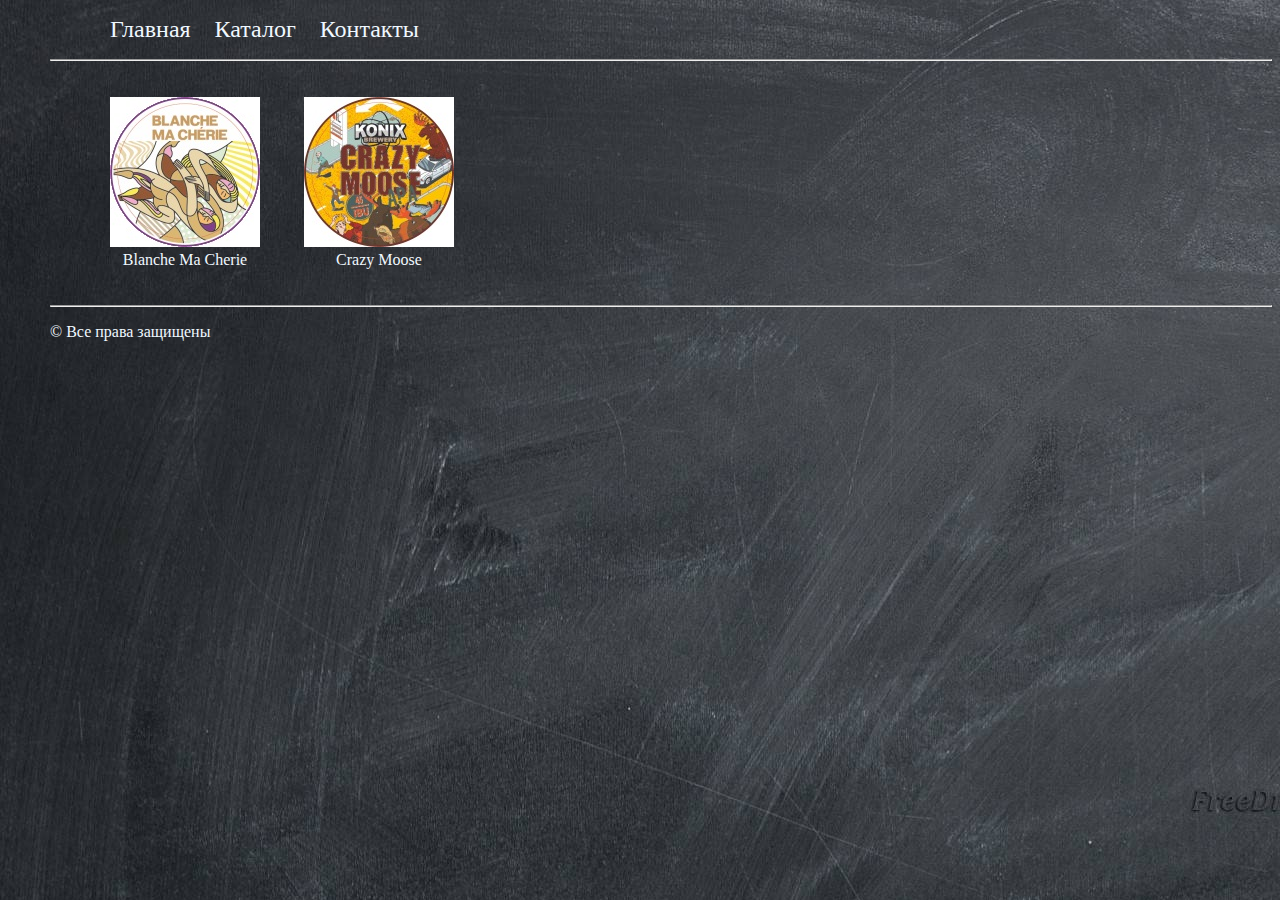
==== html_css/beer shop/catalog.html @ d3bdf13f "lesson 3 part 1" ====
<!DOCTYPE html>
<html lang="en">

<head>
  <meta charset="UTF-8">
  <title>Document</title>
  <link rel="stylesheet" href="css/beershop.css">
</head>

<body>
  <header>
    <ul class="menu">
      <li><a href="index.html">Главная</a></li>
      <li><a href="catalog.html">Каталог</a></li>
      <li><a href="contacts.html">Контакты</a></li>
    </ul>
    <hr>
  </header>
  <main>
    <ul class="catalog">
      <a href="catalog/beer1.html"><li>
        <img class="img_logo" src="img/beer1.jpg" alt="beer">
        <p>Blanche Ma Cherie</p>        
      </li></a>
       <a href="catalog/beer2.html"><li>
        <img class="img_logo" src="img/beer2.jpg" alt="beer">
        <p>Crazy Moose</p>        
      </li></a>
    </ul>
  </main>
  <footer>
    <hr>
    <p>&copy; Все права защищены</p>
  </footer>
</body>

</html>
---- html_css/beer shop/css/beershop.css ----
body {
  font: 12pt "Franklin Gothic Medium", cursive;
  background-image: url(../img/backgound.jpg);
  color: aliceblue;
  margin-left: 50px;
}

.img_logo {
  width: 150px;
  height: 150px;
}

input {
  width: 100%
}

textarea {
  width: 100%
}

select {
  width: 100%
}

li {
  list-style-type: none;
}

a {
  text-decoration: none;
  font: 12pt "Franklin Gothic Medium", cursive;
  color: aliceblue
}

.menu li {
  display: inline-block;
  margin-left: 20px;
}

.menu a {
  font-size: 24px;
}

.catalog li {
  display: inline-block;
  margin: 20px;
}

.catalog a p {
  margin: 0px;
  padding: 0px;
  text-align: center;
}

.beer h3 {
  color: antiquewhite;
  font-size: 16px;
  font-weight: 400;
}

.beer .beer_desciption_short {
  color: #f5f5f5;
  font-size: 14px;
  font-style: italic;
  line-height: 16px;
}

.beer .beer_desciption_full {
  color: #f0f0f0;
  font-size: 16px;
  font-style: italic;
  line-height: 24px;
  text-align: left;
}

.beer .beer_propertys {
  color: #b0b0b0;
  font-size: 14px;
  list-style-image: url(../img/book.png); /* Путь к изображению маркера */
}
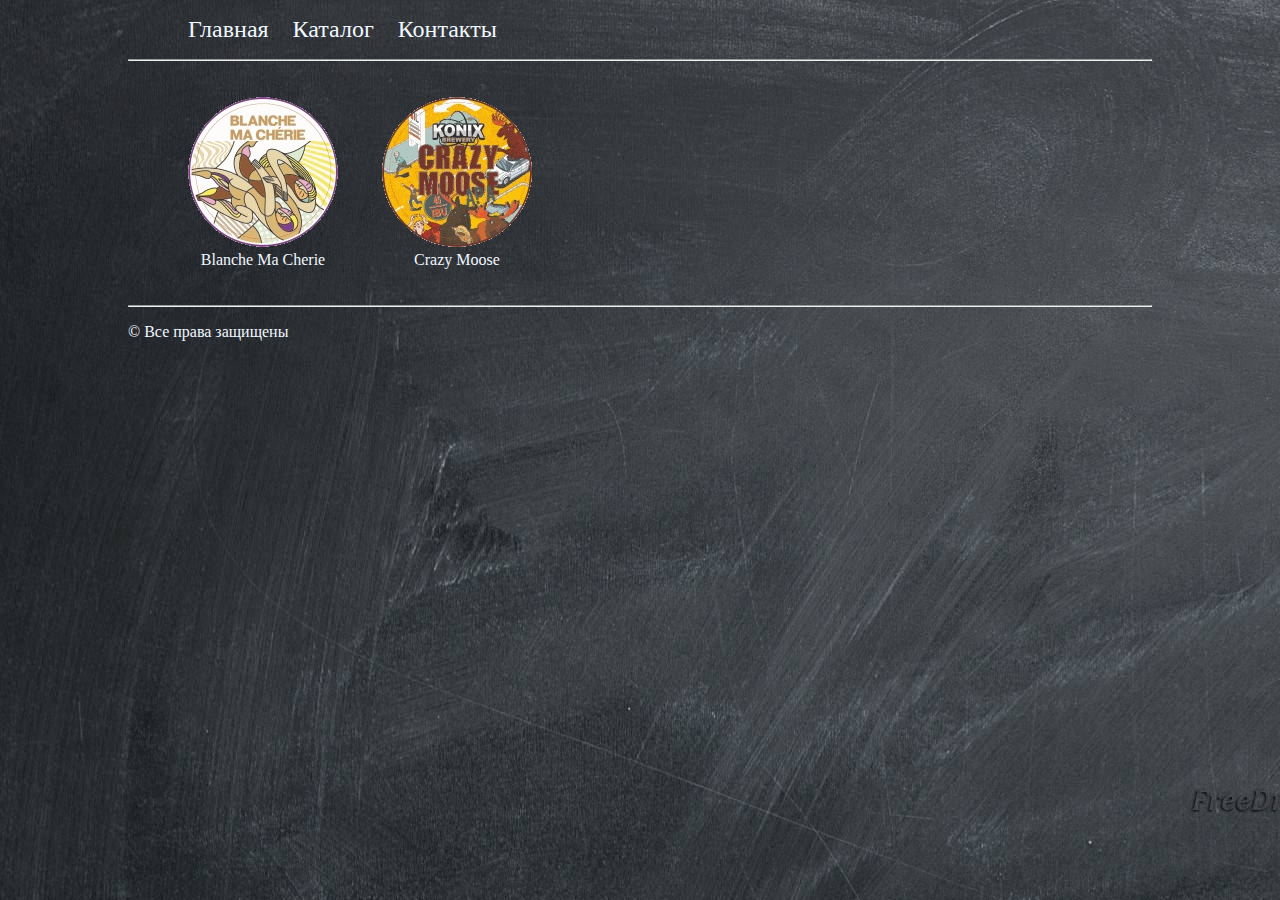
==== commit 53b9db03: "lesson 3 complate" ====
--- a/html_css/beer shop/catalog.html
+++ b/html_css/beer shop/catalog.html
@@ -19,11 +19,11 @@
   <main>
     <ul class="catalog">
       <a href="catalog/beer1.html"><li>
-        <img class="img_logo" src="img/beer1.jpg" alt="beer">
+        <img class="img_logo" src="img/beer1.png" alt="beer">
         <p>Blanche Ma Cherie</p>        
       </li></a>
        <a href="catalog/beer2.html"><li>
-        <img class="img_logo" src="img/beer2.jpg" alt="beer">
+        <img class="img_logo" src="img/beer2.png" alt="beer">
         <p>Crazy Moose</p>        
       </li></a>
     </ul>
--- a/html_css/beer shop/css/beershop.css
+++ b/html_css/beer shop/css/beershop.css
@@ -2,7 +2,8 @@
   font: 12pt "Franklin Gothic Medium", cursive;
   background-image: url(../img/backgound.jpg);
   color: aliceblue;
-  margin-left: 50px;
+  margin: 0 auto;
+  width: 80%;
 }
 
 .img_logo {
@@ -54,7 +55,7 @@
 
 .beer h3 {
   color: antiquewhite;
-  font-size: 16px;
+  font-size: 18px;
   font-weight: 400;
 }
 
@@ -74,7 +75,19 @@
 }
 
 .beer .beer_propertys {
-  color: #b0b0b0;
-  font-size: 14px;
-  list-style-image: url(../img/book.png); /* Путь к изображению маркера */
+  color: #d0d0d0;
+  font-size: 16px;
+  list-style-image: url(../img/marker.png);
+  /* Путь к изображению маркера */
 }
+
+.map,
+.form {
+  float: left;
+  margin: 20px;
+}
+
+.form input {
+  border-bottom: 1px solid #eee;
+  font: 12pt "Franklin Gothic Medium", cursive;
+}
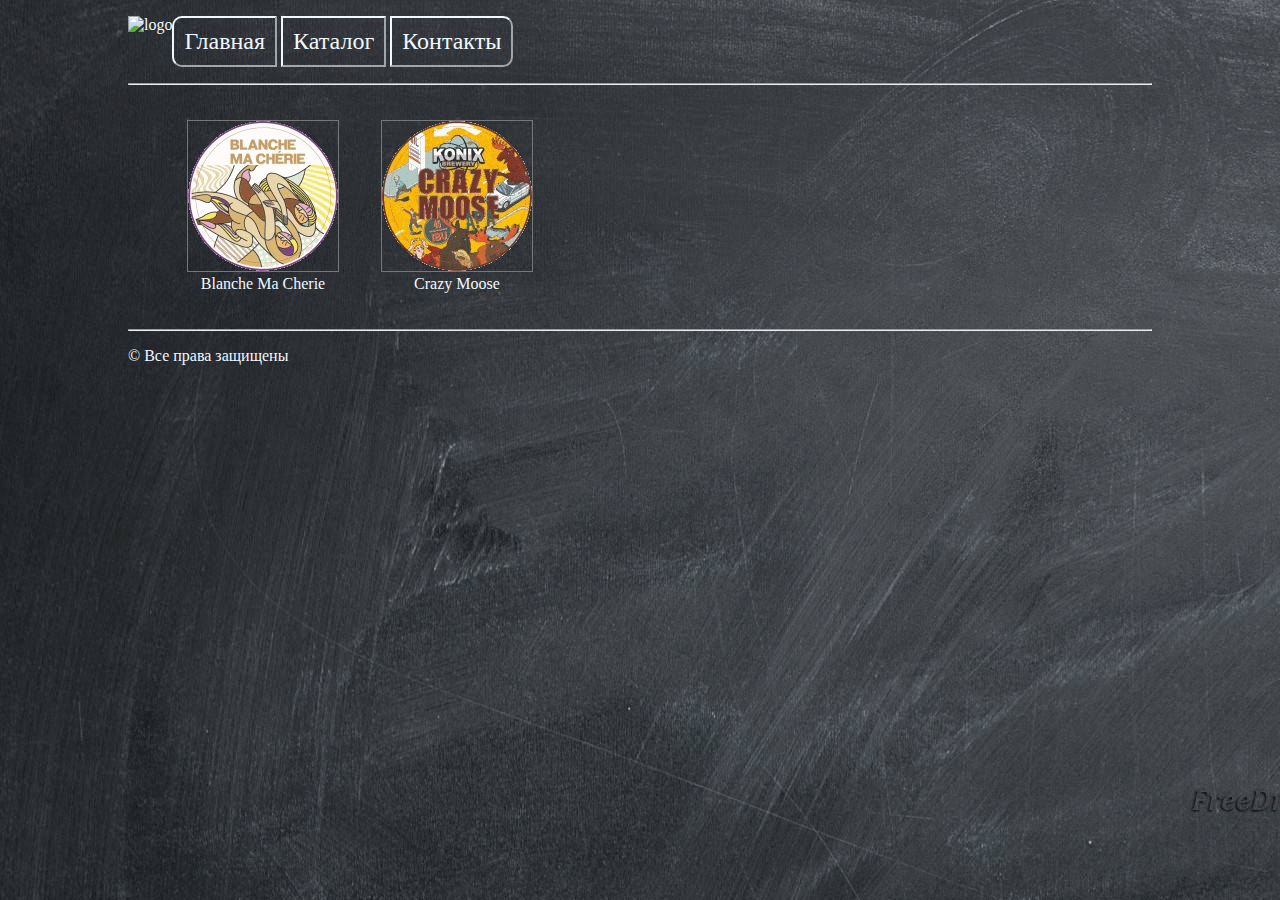
==== commit d8708086: "lesson 4" ====
--- a/html_css/beer shop/catalog.html
+++ b/html_css/beer shop/catalog.html
@@ -8,30 +8,50 @@
 </head>
 
 <body>
-  <header>
+  <div class="header">
+    <div class="div_logo"><img class="logo" src="img/logo.png" alt="logo"></div>
     <ul class="menu">
-      <li><a href="index.html">Главная</a></li>
-      <li><a href="catalog.html">Каталог</a></li>
-      <li><a href="contacts.html">Контакты</a></li>
+      <li>
+        <a href="index.html">
+          <div>Главная</div>
+        </a>
+      </li>
+      <li>
+        <a href="catalog.html">
+          <div>Каталог</div>
+        </a>
+      </li>
+      <li>
+        <a href="contacts.html">
+          <div>Контакты</div>
+        </a>
+      </li>
     </ul>
     <hr>
-  </header>
+  </div>
+
   <main>
     <ul class="catalog">
-      <a href="catalog/beer1.html"><li>
-        <img class="img_logo" src="img/beer1.png" alt="beer">
-        <p>Blanche Ma Cherie</p>        
-      </li></a>
-       <a href="catalog/beer2.html"><li>
-        <img class="img_logo" src="img/beer2.png" alt="beer">
-        <p>Crazy Moose</p>        
-      </li></a>
+      <a href="catalog/beer1.html">
+        <li>
+          <img class="img_logo" src="img/beer1.png" alt="beer">
+          <p>Blanche Ma Cherie</p>
+        </li>
+      </a>
+      <a href="catalog/beer2.html">
+        <li>
+          <img class="img_logo" src="img/beer2.png" alt="beer">
+          <p>Crazy Moose</p>
+        </li>
+      </a>
     </ul>
   </main>
-  <footer>
+
+  <div class="footer">
     <hr>
     <p>&copy; Все права защищены</p>
-  </footer>
+  </div>
+
 </body>
 
 </html>
--- a/html_css/beer shop/css/beershop.css
+++ b/html_css/beer shop/css/beershop.css
@@ -6,9 +6,18 @@
   width: 80%;
 }
 
+.main {
+  margin-left: 2%;
+}
+
 .img_logo {
   width: 150px;
   height: 150px;
+  outline: 1px solid #777;
+}
+
+.img_logo:hover {
+  outline-style: none;
 }
 
 input {
@@ -33,13 +42,44 @@
   color: aliceblue
 }
 
+.menu li:first-child {
+  border-top-left-radius: 10px;
+  border-bottom-left-radius: 10px;
+}
+
+.menu li:last-child {
+  border-top-right-radius: 10px;
+  border-bottom-right-radius: 10px;
+}
+
 .menu li {
   display: inline-block;
-  margin-left: 20px;
+  border: 2px outset aliceblue;
+}
+
+.div_logo {
+  float: left;
+}
+
+.logo {
+  width: 110px;
+  height: 100px;
+}
+
+.menu li:hover {
+  border-color: bisque;
+}
+
+.menu div {
+  padding: 10px;
 }
 
 .menu a {
   font-size: 24px;
+}
+
+.menu a:hover {
+  color: bisque;
 }
 
 .catalog li {
@@ -74,11 +114,9 @@
   text-align: left;
 }
 
-.beer .beer_propertys {
-  color: #d0d0d0;
-  font-size: 16px;
-  list-style-image: url(../img/marker.png);
-  /* Путь к изображению маркера */
+.beer p::first-letter {
+  font: 16pt "Arial", fantasy;
+  color: antiquewhite;
 }
 
 .map,
@@ -91,3 +129,35 @@
   border-bottom: 1px solid #eee;
   font: 12pt "Franklin Gothic Medium", cursive;
 }
+
+.form input:focus {
+  text-transform: capitalize;
+}
+
+.form textarea {
+  text-transform: capitalize;
+}
+
+.email:focus {
+  color: blue;
+  background-color: beige;
+}
+
+.beer_propertys {
+  border-spacing: 10px;
+  color: #d0d0d0;
+  font-size: 16px;
+}
+
+.beer_propertys td {
+  text-align: center;
+}
+
+.beer_propertys tr td:first-child {
+  padding-left: 10px;
+  text-align: left;
+}
+
+.beer_propertys tr:first-child {
+  height: 50px;
+}
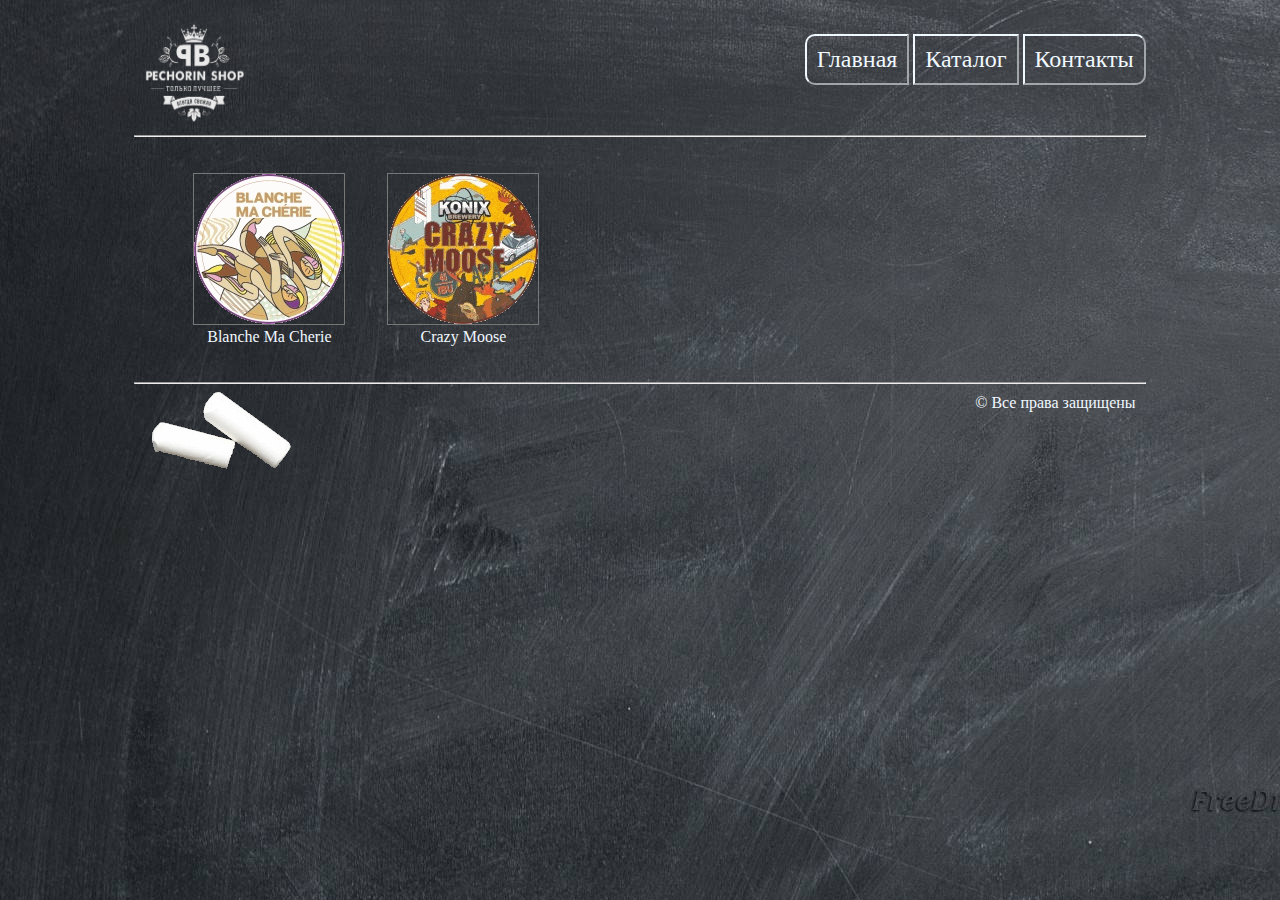
==== commit 7db93897: "lesson 5" ====
--- a/html_css/beer shop/catalog.html
+++ b/html_css/beer shop/catalog.html
@@ -8,50 +8,53 @@
 </head>
 
 <body>
-  <div class="header">
-    <div class="div_logo"><img class="logo" src="img/logo.png" alt="logo"></div>
-    <ul class="menu">
-      <li>
-        <a href="index.html">
-          <div>Главная</div>
+  <div class="container">
+   
+    <div class="header">
+      <div class="div_logo"><img class="logo" src="img/logo.png" alt="logo"></div>
+      <ul class="menu">
+        <li>
+          <a href="index.html">
+            <div>Главная</div>
+          </a>
+        </li>
+        <li>
+          <a href="catalog.html">
+            <div>Каталог</div>
+          </a>
+        </li>
+        <li>
+          <a href="contacts.html">
+            <div>Контакты</div>
+          </a>
+        </li>
+      </ul>
+      <hr>
+
+    </div>
+
+    <main>
+      <ul class="catalog">
+        <a href="catalog/beer1.html">
+          <li>
+            <img class="img_logo" src="img/beer1.png" alt="beer">
+            <p>Blanche Ma Cherie</p>
+          </li>
         </a>
-      </li>
-      <li>
-        <a href="catalog.html">
-          <div>Каталог</div>
+        <a href="catalog/beer2.html">
+          <li>
+            <img class="img_logo" src="img/beer2.png" alt="beer">
+            <p>Crazy Moose</p>
+          </li>
         </a>
-      </li>
-      <li>
-        <a href="contacts.html">
-          <div>Контакты</div>
-        </a>
-      </li>
-    </ul>
-    <hr>
+      </ul>
+    </main>
+
+    <div class="footer">
+      <hr>
+      <p>&copy; Все права защищены</p>
+    </div>
   </div>
-
-  <main>
-    <ul class="catalog">
-      <a href="catalog/beer1.html">
-        <li>
-          <img class="img_logo" src="img/beer1.png" alt="beer">
-          <p>Blanche Ma Cherie</p>
-        </li>
-      </a>
-      <a href="catalog/beer2.html">
-        <li>
-          <img class="img_logo" src="img/beer2.png" alt="beer">
-          <p>Crazy Moose</p>
-        </li>
-      </a>
-    </ul>
-  </main>
-
-  <div class="footer">
-    <hr>
-    <p>&copy; Все права защищены</p>
-  </div>
-
 </body>
 
-</html>
+</html>--- a/html_css/beer shop/css/beershop.css
+++ b/html_css/beer shop/css/beershop.css
@@ -1,9 +1,33 @@
 body {
   font: 12pt "Franklin Gothic Medium", cursive;
   background-image: url(../img/backgound.jpg);
+
   color: aliceblue;
+}
+
+.container {
   margin: 0 auto;
+  padding: 10px;
   width: 80%;
+  /*border: 5px double aliceblue*/
+}
+
+.header {
+  height: 120px;
+}
+
+.header .div_logo {
+  margin: 5px 0 0 5px;
+}
+
+.footer {
+  height: 120px;
+  background: url(../img/footer.png) no-repeat;
+}
+
+.footer p {
+  text-align: right;
+  margin: 10px 10px 0 0;
 }
 
 .main {
@@ -39,7 +63,15 @@
 a {
   text-decoration: none;
   font: 12pt "Franklin Gothic Medium", cursive;
-  color: aliceblue
+  color: aliceblue;
+}
+
+.m1 {
+  display: inline-block;
+}
+
+.menu {
+  float: right;
 }
 
 .menu li:first-child {
@@ -57,29 +89,29 @@
   border: 2px outset aliceblue;
 }
 
+.menu li:hover {
+  border-color: bisque;
+}
+
+.menu div {
+  padding: 10px;
+}
+
+.menu a {
+  font-size: 24px;
+}
+
+.menu a:hover {
+  color: bisque;
+}
+
 .div_logo {
-  float: left;
+  display: inline-block;
 }
 
 .logo {
   width: 110px;
   height: 100px;
-}
-
-.menu li:hover {
-  border-color: bisque;
-}
-
-.menu div {
-  padding: 10px;
-}
-
-.menu a {
-  font-size: 24px;
-}
-
-.menu a:hover {
-  color: bisque;
 }
 
 .catalog li {
@@ -161,3 +193,50 @@
 .beer_propertys tr:first-child {
   height: 50px;
 }
+
+.short_property {
+  float: right;
+}
+
+.beer {
+  width: 80%;
+}
+
+.beer_1 {
+  display: inline-block;
+  width: 50%;
+}
+
+.beer_2 {
+  clear: both;
+}
+
+.button_bay {
+  display: inline-block;
+  padding: 15px 25px;
+  font-size: 24px;
+  cursor: pointer;
+  text-align: center;
+  text-decoration: none;
+  outline: none;
+  color: #fff;
+  background-color: rgba(0, 0, 0, 0);
+  border: 2px outset aliceblue;
+  border-radius: 15px;
+  box-shadow: 0 9px aliceblue;
+}
+
+.button_bay:hover {
+  background-color: rgba(0, 0, 0, 0);
+  border-color: bisque;
+  color: bisque;
+}
+
+
+.button_bay:active {
+  background-color: rgba(0, 0, 0, 0);
+  box-shadow: 0 5px #666;
+  transform: translateY(4px);
+  border-color: bisque;
+  color: bisque;
+}
